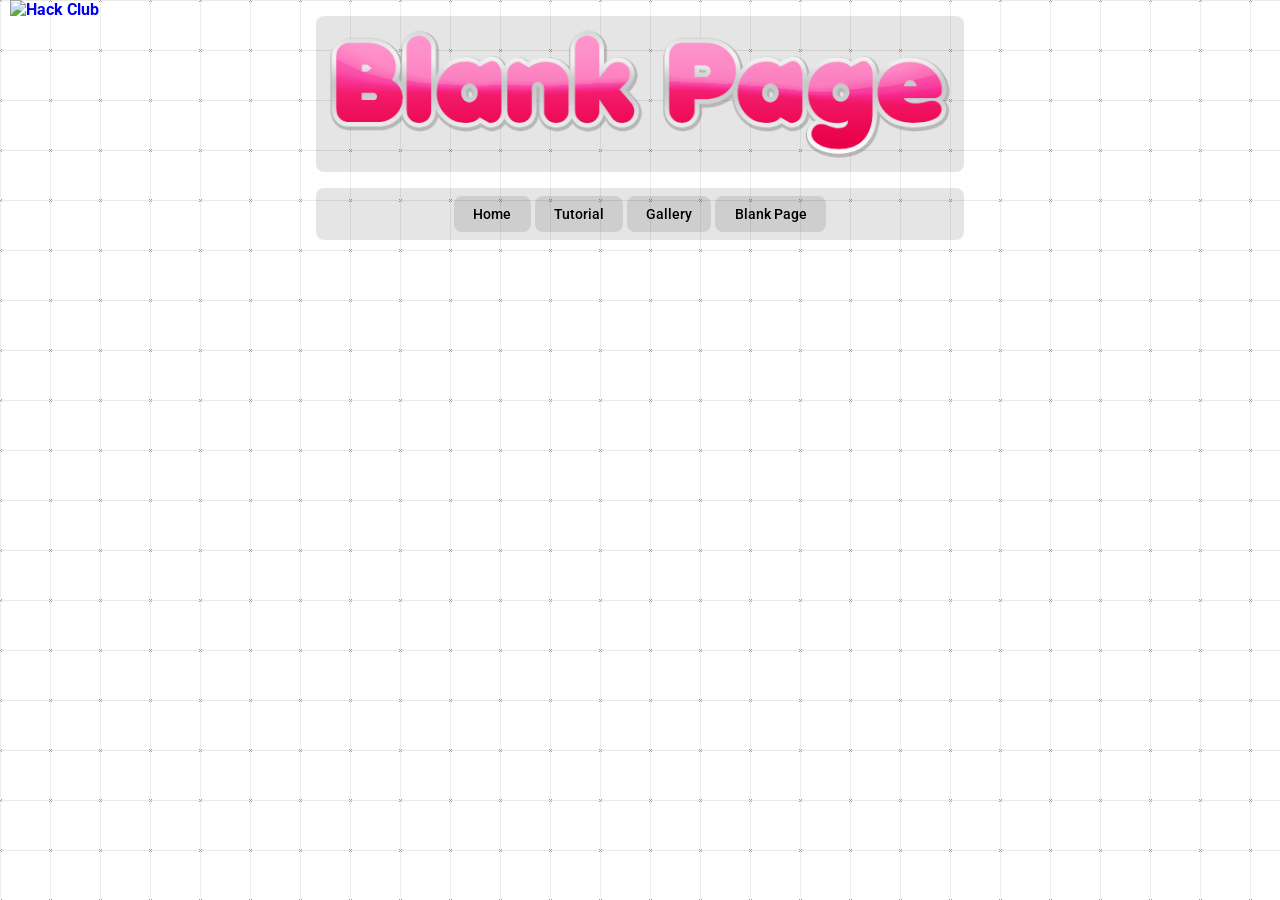
==== docs/blank_page.html @ b4ee43e5 "feat: few things - tutorial page boilerpage - template blank page - navbar" ====
<link rel="preconnect" href="https://fonts.googleapis.com" />
<link rel="preconnect" href="https://fonts.gstatic.com" crossorigin />
<link
  href="https://fonts.googleapis.com/css2?family=Roboto:ital,wght@0,100..900;1,100..900&display=swap"
  rel="stylesheet"
/>

<link rel="stylesheet" href="styles/styles.css" />

<title>Input Lab - Blank Page</title>

<a href="https://hackclub.com/"
  ><img
    style="
      position: absolute;
      top: 0;
      left: 10px;
      border: 0;
      width: 256xpx;
      z-index: 999;
    "
    src="https://assets.hackclub.com/flag-orpheus-top.svg"
    alt="Hack Club"
/></a>

<body>
  <center>
    <div class="container">
      <img src="images/super-header-blank-page.png" style="max-width: 100%" />
    </div>

    <div class="container">
      <a class="fancy-button" href="index.html">Home</a>
      <a class="fancy-button" href="tutorial.html">Tutorial</a>
      <a class="fancy-button" href="gallary.html">Gallery</a>
      <a class="fancy-button" href="blank_page.html">Blank Page</a>
    </div>
  </center>
</body>
---- docs/styles/styles.css ----
body {
  background: url([data-uri]) repeat 0 0;

  font-family: "Roboto", sans-serif;
  font-optical-sizing: auto;
  font-weight: bold;
  font-style: normal;
  font-variation-settings:
  "wdth" 100;

  color: rgb(71, 71, 71)
}

.container {
  background-color: rgba(0, 0, 0, 0.1);

  width: 50%;
  height: fit-content;

  margin-top: 1rem;
  padding: 0.5rem;

  border-radius: 0.5rem;
}

.gallery {
  display: grid;
  grid-template-columns: repeat(auto-fill, minmax(15rem, 1fr));
  gap: 1rem;
}

.showcase-button {
  display: flex;
  justify-content: center;
  align-items: center;
}

.showcase-button > a {
  display: inline-block;

  padding: 0.6rem 1.2rem;

  border-radius: 0.5rem;

  background-color: rgba(0, 0, 0, 0.1);
  color: black;

  font-size: 0.9rem;
  font-weight: 500;

  text-decoration: none;

  cursor: pointer;

  transition: all 0.2s ease;
}

.fancy-button {
  display: inline-block;

  padding: 0.6rem 1.2rem;

  border-radius: 0.5rem;

  background-color: rgba(0, 0, 0, 0.1);
  color: black;

  font-size: 0.9rem;
  font-weight: 500;

  text-decoration: none;

  cursor: pointer;

  transition: all 0.2s ease;
}

.fancy-button:hover {
  background-color: rgba(0, 0, 0, 0.2);

  animation: wiggle-rotate 0.5s;
}

.fancy-button:active {
  transform: scale(0.97);
}

@keyframes wiggle-rotate {
  0% {
    transform: rotate(0deg);
  }
  10% {
    transform: rotate(3deg);
  }
  20% {
    transform: rotate(-3deg);
  }
  30% {
    transform: rotate(3deg);
  }
  40% {
    transform: rotate(-3deg);
  }
  50% {
    transform: rotate(0deg);
  }
}

@keyframes spin-once {
  0% {
    transform: rotate(0deg);
  }
  100% {
    transform: rotate(360deg);
  }
}

.showcase {
  background-color: rgba(0, 0, 0, 0.1);

  padding: 0.5rem;
  margin-top: 1rem;

  border-radius: 0.5rem;

  display: grid;
  grid-template-columns: 1fr auto;
  grid-template-rows: auto auto;
  gap: 0.5rem;

  text-align: left;

  align-items: center;
}

.showcase > img {
  width: 100%;
  grid-column: 1 / 3;
}

.showcase > p {
  grid-column: 1 / 2;

  margin: 0;

  white-space: nowrap;
  overflow: hidden;
  text-overflow: ellipsis;

  min-width: 0;
}

.showcase > a {
  grid-column: 2 / 3;
  justify-self: end;
  align-self: center;
  display: flex;
}

.showcase > a > img {
  width: 2rem;
  display: block;
}

.showcase > a > img:hover {
  animation: spin-once 0.5s;
}
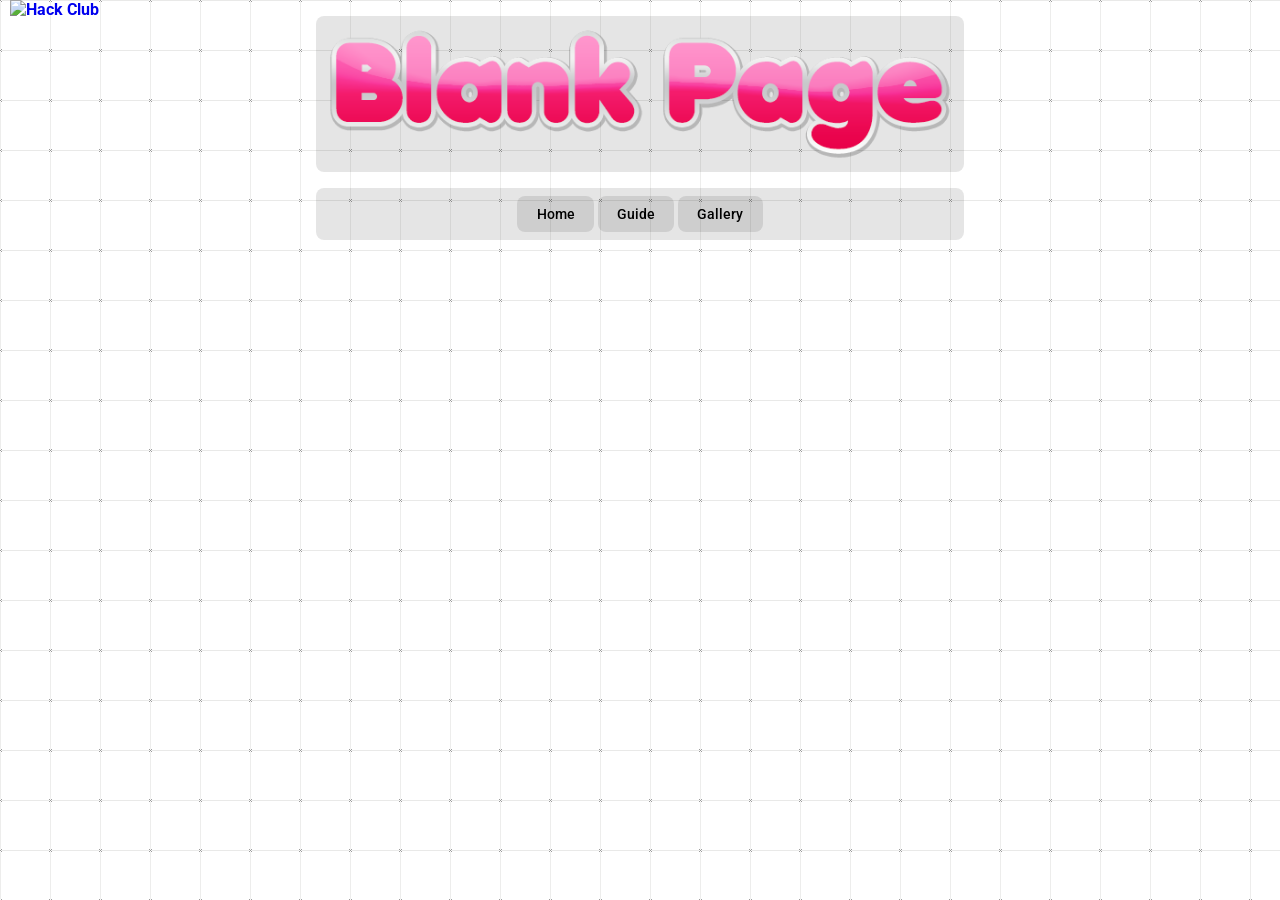
==== commit 380f0afa: "feat: update the site a bit" ====
--- a/docs/blank_page.html
+++ b/docs/blank_page.html
@@ -31,9 +31,8 @@
 
     <div class="container">
       <a class="fancy-button" href="index.html">Home</a>
-      <a class="fancy-button" href="tutorial.html">Tutorial</a>
+      <a class="fancy-button" href="guide.html">Guide</a>
       <a class="fancy-button" href="gallary.html">Gallery</a>
-      <a class="fancy-button" href="blank_page.html">Blank Page</a>
     </div>
   </center>
 </body>
--- a/docs/styles/styles.css
+++ b/docs/styles/styles.css
@@ -77,33 +77,11 @@
 
 .fancy-button:hover {
   background-color: rgba(0, 0, 0, 0.2);
-
-  animation: wiggle-rotate 0.5s;
+  transform: scale(1.05);
 }
 
 .fancy-button:active {
   transform: scale(0.97);
-}
-
-@keyframes wiggle-rotate {
-  0% {
-    transform: rotate(0deg);
-  }
-  10% {
-    transform: rotate(3deg);
-  }
-  20% {
-    transform: rotate(-3deg);
-  }
-  30% {
-    transform: rotate(3deg);
-  }
-  40% {
-    transform: rotate(-3deg);
-  }
-  50% {
-    transform: rotate(0deg);
-  }
 }
 
 @keyframes spin-once {
